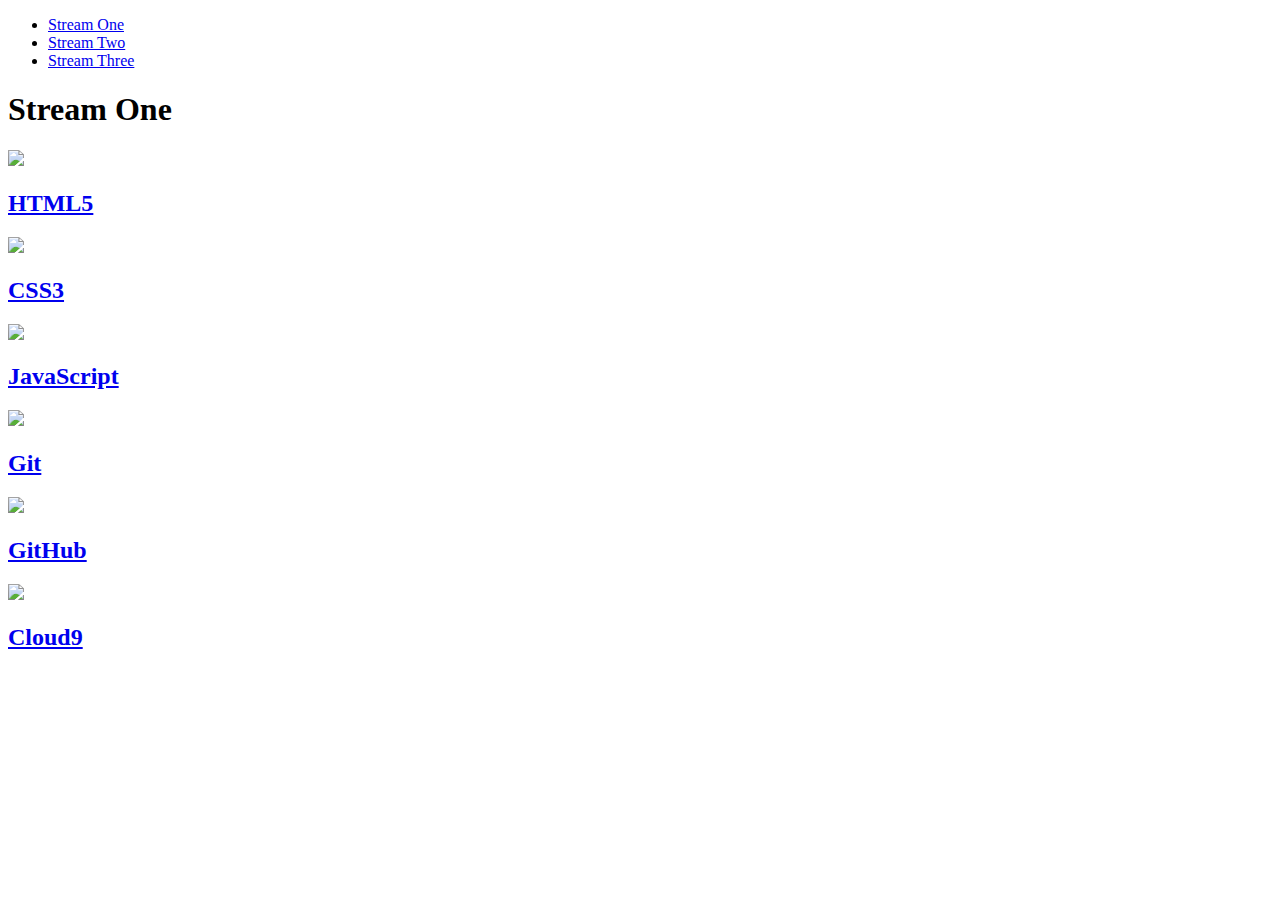
==== index.html @ cefd3b7d "commited all files" ====
<!DOCTYPE html>
<html>
	<head>
		<title>Hello World</title>
		<link rel="stylesheet" href="css/style.css" type="text/css" />
	</head>
	
	<body>
		<nav>
		    <ul>
		        <li><a href="stream-one.html">Stream One</a></li>
		        <li><a href="stream-two.html">Stream Two</a></li>
		        <li><a href="stream-three.html">Stream Three</a></li>
		    </ul>
		</nav>
		<h1>Stream One</h1>
			<div class="card">
				<a href="https://en.wikipedia.org/wiki/HTML5" target="_blank">
                    <img src="https://thenewboston.com/images/forum/logos/145efe2aab7ca9959397d6344180b658.png"/>
                    <h2>HTML5</h2>
                </a>
            </div>
			<div class="card">
                <a href="https://en.wikipedia.org/wiki/Cascading_Style_Sheets" target="_blank">
                    <img src="https://www.viewlike.us/wp-content/uploads/2013/04/css3-markup.jpg"/>
                    <h2>CSS3</h2>
                </a>
            </div>
            <div class="card">
                <a href="https://en.wikipedia.org/wiki/JavaScript" target="_blank">
                    <img src="https://www.sololearn.com/Icons/Courses/1024.png"/>
                    <h2>JavaScript</h2>
                </a>
            </div>
			<div class="card">
				<a href="https://en.wikipedia.org/wiki/Git" target="_blank">
					<img src="http://valuebound.com/sites/default/files/2015-12/Beginners_guide_setting_up-git.jpg"/>
					<h2>Git</h2>
				</a>
			</div>
			<div class="card">
				<a href="https://en.wikipedia.org/wiki/GitHub" target="_blank">
					<img src="https://pbs.twimg.com/profile_images/616309728688238592/pBeeJQDQ.png"/>
					<h2>GitHub</h2>
				</a>
			</div>
			<div class="card">
				<a href="https://en.wikipedia.org/wiki/Cloud9" target="_blank">
					<img src="http://imgmr.com/wp-content/uploads/2016/03/cloud9.jpg"/>
					<h2>Cloud9</h2>
				</a>
			</div>
	</body>
</html>
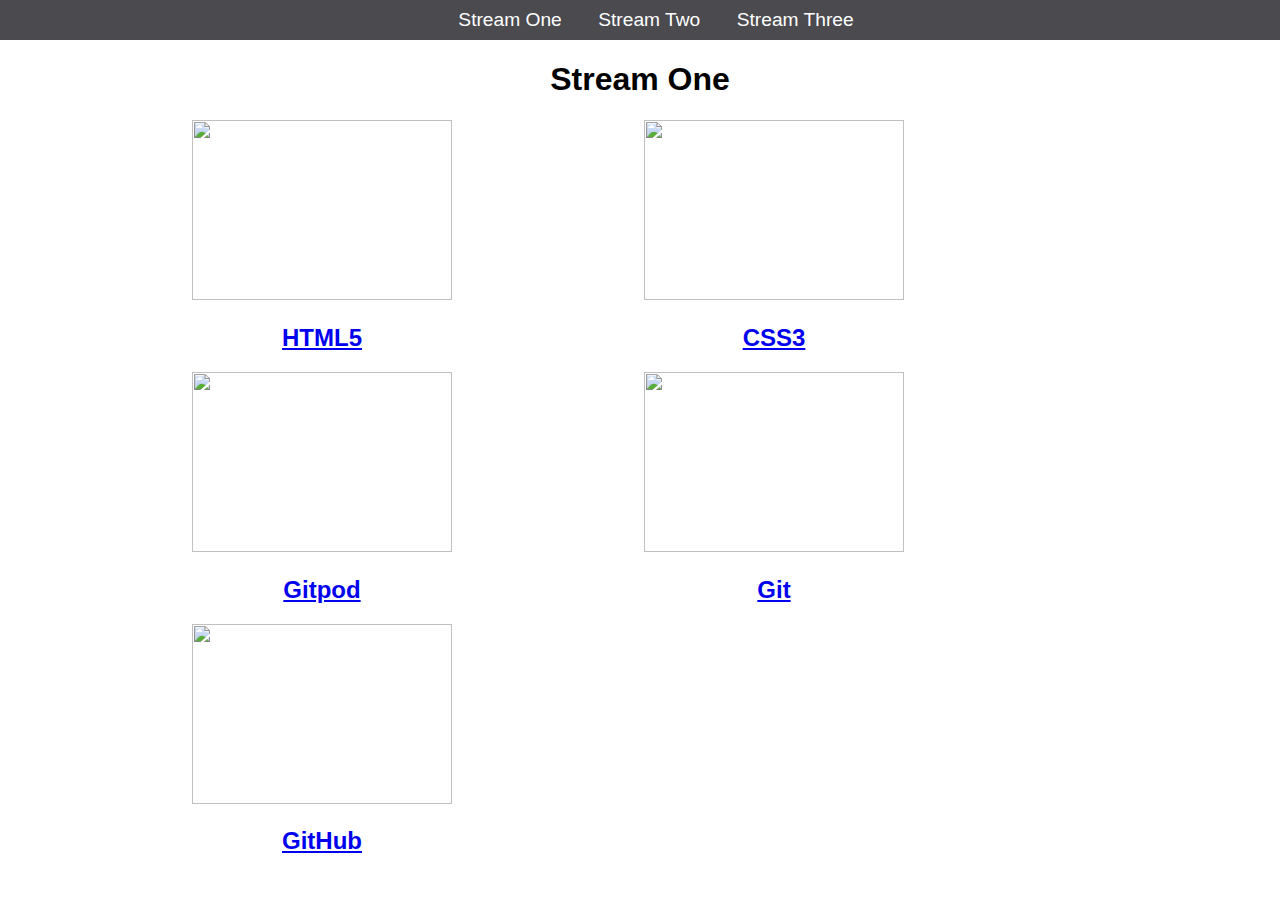
==== commit 34ab8489: "added files" ====
--- a/index.html
+++ b/index.html
@@ -2,13 +2,13 @@
 <html>
 	<head>
 		<title>Hello World</title>
-		<link rel="stylesheet" href="css/style.css" type="text/css" />
+		<link rel="stylesheet" href="style.css" type="text/css" />
 	</head>
 	
 	<body>
 		<nav>
 		    <ul>
-		        <li><a href="stream-one.html">Stream One</a></li>
+		        <li><a href="index.html">Stream One</a></li>
 		        <li><a href="stream-two.html">Stream Two</a></li>
 		        <li><a href="stream-three.html">Stream Three</a></li>
 		    </ul>
@@ -16,38 +16,33 @@
 		<h1>Stream One</h1>
 			<div class="card">
 				<a href="https://en.wikipedia.org/wiki/HTML5" target="_blank">
-                    <img src="https://thenewboston.com/images/forum/logos/145efe2aab7ca9959397d6344180b658.png"/>
+                    <img src="https://upload.wikimedia.org/wikipedia/commons/thumb/6/61/HTML5_logo_and_wordmark.svg/800px-HTML5_logo_and_wordmark.svg.png"/>
                     <h2>HTML5</h2>
                 </a>
             </div>
 			<div class="card">
-                <a href="https://en.wikipedia.org/wiki/Cascading_Style_Sheets" target="_blank">
-                    <img src="https://www.viewlike.us/wp-content/uploads/2013/04/css3-markup.jpg"/>
+                <a href="https://en.wikipedia.org/wiki/CSS" target="_blank">
+                    <img src="https://upload.wikimedia.org/wikipedia/commons/thumb/d/d5/CSS3_logo_and_wordmark.svg/1200px-CSS3_logo_and_wordmark.svg.png"/>
                     <h2>CSS3</h2>
                 </a>
             </div>
-            <div class="card">
-                <a href="https://en.wikipedia.org/wiki/JavaScript" target="_blank">
-                    <img src="https://www.sololearn.com/Icons/Courses/1024.png"/>
-                    <h2>JavaScript</h2>
-                </a>
-            </div>
+           
+			<div class="card">
+				<a href="https://en.wikipedia.org/wiki/Eclipse_Theia" target="_blank">
+					<img src="https://avatars.githubusercontent.com/u/37021919?s=280&v=4"/>
+					<h2>Gitpod</h2>
+				</a>
+			</div>
 			<div class="card">
 				<a href="https://en.wikipedia.org/wiki/Git" target="_blank">
-					<img src="http://valuebound.com/sites/default/files/2015-12/Beginners_guide_setting_up-git.jpg"/>
+					<img src="https://git-scm.com/images/logos/downloads/Git-Icon-1788C.png"/>
 					<h2>Git</h2>
 				</a>
 			</div>
 			<div class="card">
 				<a href="https://en.wikipedia.org/wiki/GitHub" target="_blank">
-					<img src="https://pbs.twimg.com/profile_images/616309728688238592/pBeeJQDQ.png"/>
+					<img src="https://github.githubassets.com/images/modules/logos_page/GitHub-Mark.png"/>
 					<h2>GitHub</h2>
-				</a>
-			</div>
-			<div class="card">
-				<a href="https://en.wikipedia.org/wiki/Cloud9" target="_blank">
-					<img src="http://imgmr.com/wp-content/uploads/2016/03/cloud9.jpg"/>
-					<h2>Cloud9</h2>
 				</a>
 			</div>
 	</body>
--- a/style.css
+++ b/style.css
@@ -0,0 +1,53 @@
+body {
+    margin: 0;
+    padding: 0;
+    font-family: 'Oswald', sans-serif;
+}
+
+nav ul {
+    list-style: none;
+    background-color: #4a4a4f;
+    text-align: center;
+    padding: 0;
+    margin: 0;
+}
+
+nav li {
+    font-size: 1.2em;
+    line-height: 40px;
+    height: 40px;
+    display: inline-block;
+    margin-left: 2.5%;
+}
+
+nav a {
+    text-decoration: none;
+    color: #fff;
+    display: block;
+}
+
+nav a:hover {
+    background-color: #fff;
+    color: #4a4a4f;
+}
+
+h1 {
+    text-align: center;
+}
+
+.card {
+    float: left;
+    width: 30%;
+    margin-left: 15%;
+    max-width: 260px;
+    min-width: 150px;
+}
+
+.card a {
+    text-align: center;
+}
+
+img {
+    width: 100%;
+    height: 180px;
+}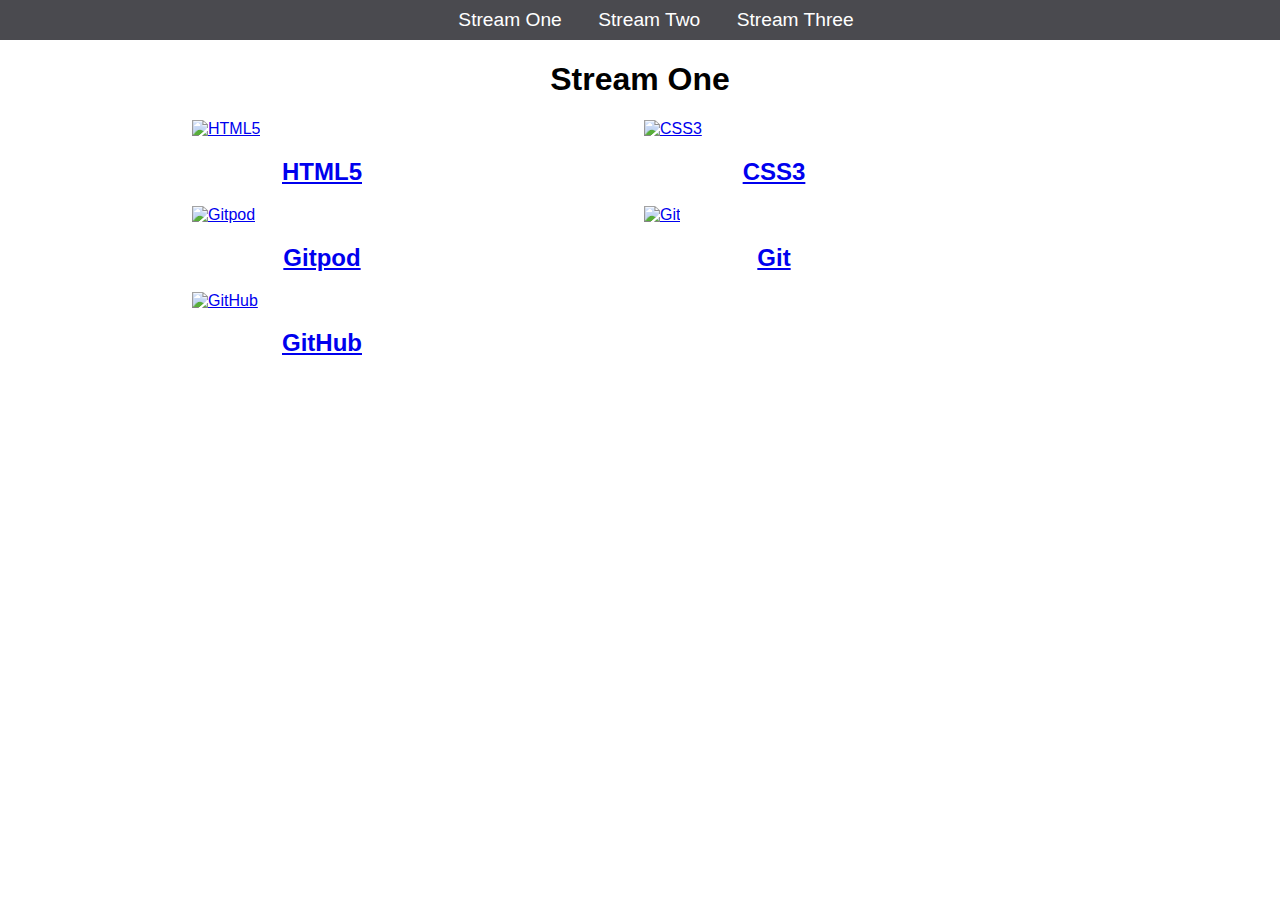
==== commit c5a069c1: "Update index.html" ====
--- a/index.html
+++ b/index.html
@@ -1,5 +1,6 @@
 <!DOCTYPE html>
-<html>
+<html lang="en-US">
+	
 	<head>
 		<title>Hello World</title>
 		<link rel="stylesheet" href="style.css" type="text/css" />
@@ -16,34 +17,34 @@
 		<h1>Stream One</h1>
 			<div class="card">
 				<a href="https://en.wikipedia.org/wiki/HTML5" target="_blank">
-                    <img src="https://upload.wikimedia.org/wikipedia/commons/thumb/6/61/HTML5_logo_and_wordmark.svg/800px-HTML5_logo_and_wordmark.svg.png"/>
+                    <img src="https://upload.wikimedia.org/wikipedia/commons/thumb/6/61/HTML5_logo_and_wordmark.svg/800px-HTML5_logo_and_wordmark.svg.png" alt="HTML5"/>
                     <h2>HTML5</h2>
                 </a>
             </div>
 			<div class="card">
                 <a href="https://en.wikipedia.org/wiki/CSS" target="_blank">
-                    <img src="https://upload.wikimedia.org/wikipedia/commons/thumb/d/d5/CSS3_logo_and_wordmark.svg/1200px-CSS3_logo_and_wordmark.svg.png"/>
+                    <img src="https://upload.wikimedia.org/wikipedia/commons/thumb/d/d5/CSS3_logo_and_wordmark.svg/1200px-CSS3_logo_and_wordmark.svg.png" alt="CSS3"/>
                     <h2>CSS3</h2>
                 </a>
             </div>
            
 			<div class="card">
 				<a href="https://en.wikipedia.org/wiki/Eclipse_Theia" target="_blank">
-					<img src="https://avatars.githubusercontent.com/u/37021919?s=280&v=4"/>
+					<img src="https://avatars.githubusercontent.com/u/37021919?s=280&v=4" alt="Gitpod"/>
 					<h2>Gitpod</h2>
 				</a>
 			</div>
 			<div class="card">
 				<a href="https://en.wikipedia.org/wiki/Git" target="_blank">
-					<img src="https://git-scm.com/images/logos/downloads/Git-Icon-1788C.png"/>
+					<img src="https://git-scm.com/images/logos/downloads/Git-Icon-1788C.png" alt="Git"/>
 					<h2>Git</h2>
 				</a>
 			</div>
 			<div class="card">
 				<a href="https://en.wikipedia.org/wiki/GitHub" target="_blank">
-					<img src="https://github.githubassets.com/images/modules/logos_page/GitHub-Mark.png"/>
+					<img src="https://github.githubassets.com/images/modules/logos_page/GitHub-Mark.png" alt="GitHub"/>
 					<h2>GitHub</h2>
 				</a>
 			</div>
 	</body>
-</html>+</html>
